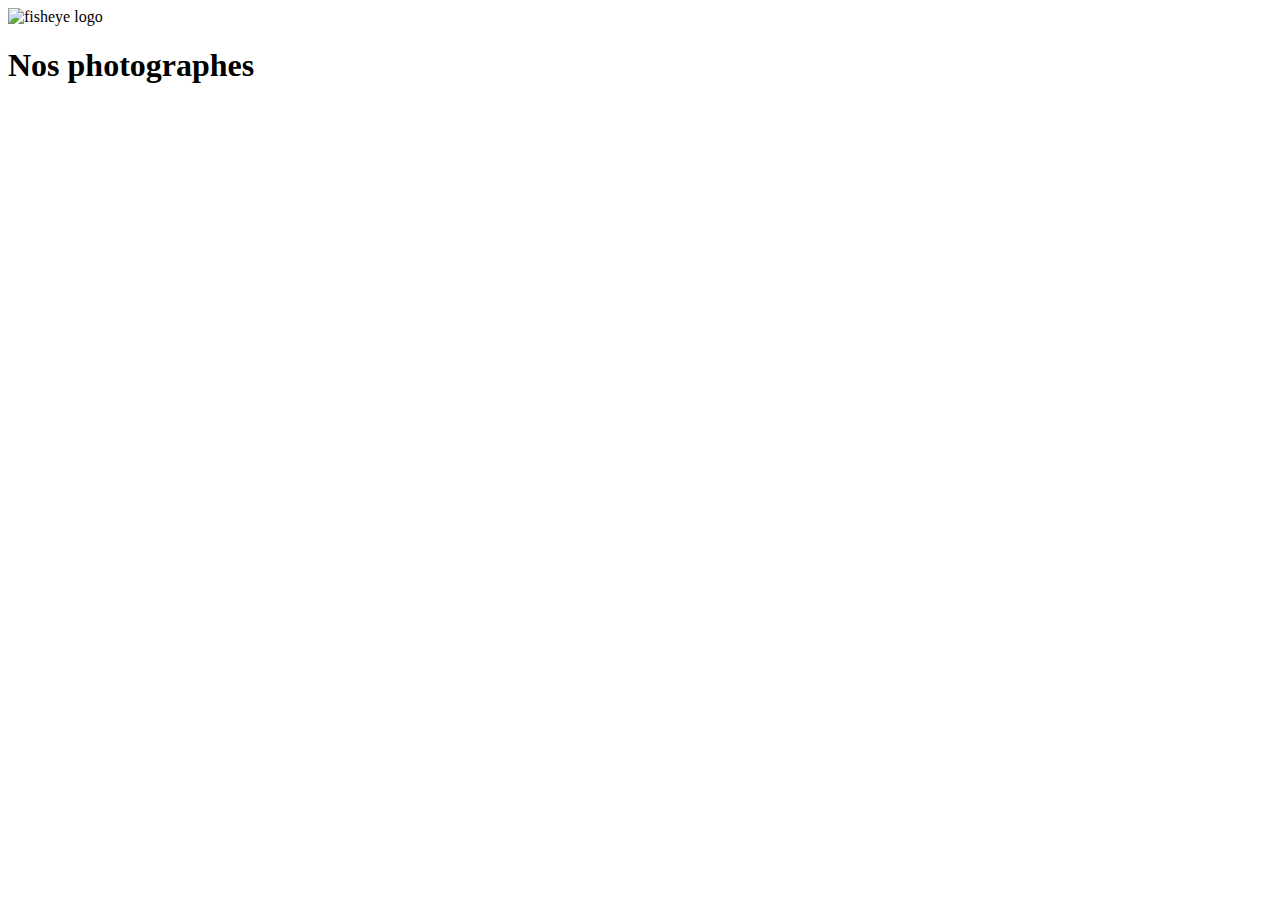
==== index.html @ 0e9477c3 "last modifications" ====
<!DOCTYPE html>
<html lang="fr">
  <head>
    <link href="css/style.css" rel="stylesheet" type="text/css" />
    <meta charset="utf-8">
    <link rel="icon" type="image/png" href="assets/favicon.png">
    <link href="https://fonts.googleapis.com/css?family=DM+Sans&display=swap" rel="stylesheet">
    <title>Fisheye</title>
  </head>
  <body>
    <header>
        <img src="assets/images/logo.png" class="logo" alt="fisheye logo"/>
        <h1>Nos photographes</h1>
    </header>
    <main id="main">
        <div class="photographer_section"></div>
    </main>
    <script src="scripts/templates/photographer.js"></script>
    <script src="scripts/pages/index.js"></script>
  </body>
</html>
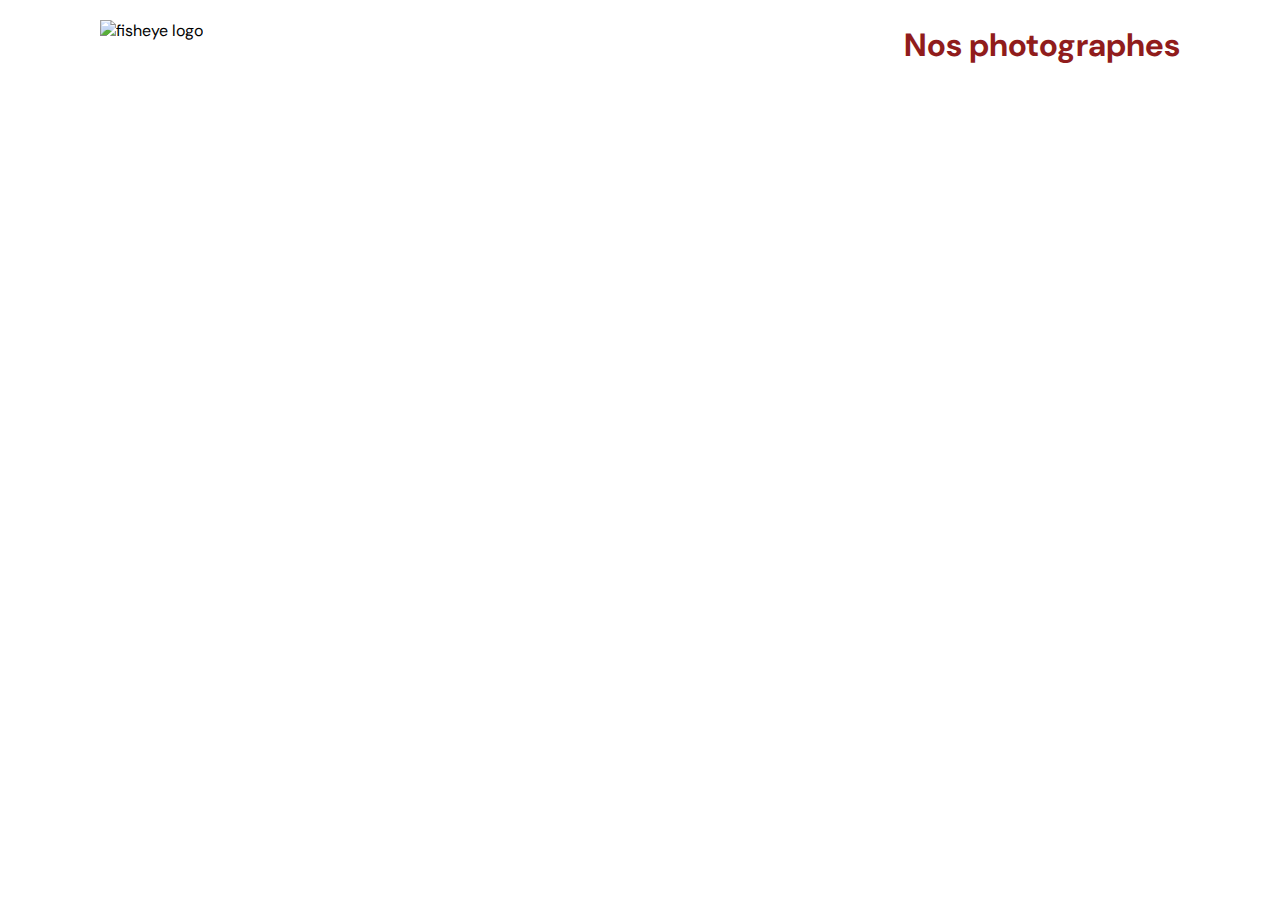
==== commit b58a2f75: "Base" ====
--- a/index.html
+++ b/index.html
@@ -1,5 +1,5 @@
 <!DOCTYPE html>
-<html lang="fr">
+<html lang="fr" xml:lang="fr">
   <head>
     <link href="css/style.css" rel="stylesheet" type="text/css" />
     <meta charset="utf-8">
--- a/css/style.css
+++ b/css/style.css
@@ -0,0 +1,280 @@
+@import url("photographer.css");
+
+body {
+    font-family: "DM Sans", sans-serif;
+    margin: 0;
+}
+
+
+header {
+    display: flex;
+    flex-direction: row;
+    justify-content: space-between;
+    align-items: center;
+    height: 90px;
+}
+
+h1 {
+    color: #901C1C;
+    margin-right: 100px;
+}
+
+.logo {
+    height: 50px;
+    margin-left: 100px;
+}
+
+.photographer_section {
+    display: grid;
+    grid-template-columns: 1fr 1fr 1fr;
+    gap: 70px;
+    margin-top: 100px;
+    margin-bottom: 120px;
+}
+
+.photographer_section article {
+    justify-self: center;
+    display: flex;
+    justify-content: center;
+    align-items: center;
+    flex-direction: column;
+}
+
+.photographer_section article h2 {
+    color: #D3573C;
+    font-size: 36px;
+    font-weight: 400;
+}
+
+.container-img {
+    height: 200px;
+    width: 200px;
+    overflow: hidden;
+    border-radius: 50%;
+}
+
+.photographer-img {
+    width:200px;
+    height: 200px;
+    border-radius: 50%;
+    transform: scale(1.25);
+}
+
+.name-style {
+    margin:0;
+    margin-top: 15px;
+}
+
+.city-style {
+    margin: 0;
+    color: #901C1C;
+    font-size: 13px;
+    font-weight: 400;
+    font-style: normal;
+}
+
+.tagline-style {
+    margin: 0;
+}
+
+.price-style {
+    margin: 0;
+    color: #757575;
+}
+
+#media-section {
+    display: flex;
+    flex-direction: row;
+    flex-wrap: wrap;
+    justify-content: center;
+    width: 100%;
+    margin-bottom: 200px
+}
+
+.media-size {
+    width: 100%;
+    height: 100%;
+    object-fit: cover;
+    border-radius: 5px;
+}
+
+.media-style {
+    margin: 70px 50px 70px 50px
+}
+
+.portrait-size {
+    width: 200px;
+    height: 200px;
+    border-radius: 50%;
+    float: right;
+
+}
+
+.photograph-header {
+    display: flex;
+    flex-direction:row;
+    justify-content: space-between;
+    align-items: center;
+    border-radius: 5px;
+}
+
+.imagePh-style {
+    width: 300px;
+    padding-right: 50px;
+    border-radius: 50%;
+}
+
+.infos-style {
+    width: 300px;
+    padding-left: 50px;
+}
+
+.infos-style h2 {
+    color: #D3573C;
+    font-family: DM Sans;
+    font-size: 64px;
+    font-style: normal;
+    font-weight: 400;
+    line-height: normal;
+    margin: 0;
+}
+
+.infos-style p:nth-child(2) {
+    margin: 0;
+    color: #901C1C;
+    font-family: DM Sans;
+    font-size: 24px;
+    font-style: normal;
+    font-weight: 400;
+    line-height: normal;
+
+}
+.infos-style p:nth-child(3) {
+    color: #525252;
+    font-family: DM Sans;
+    font-size: 18px;
+    font-style: normal;
+    font-weight: 400;
+    line-height: normal;
+}
+
+
+/* Modale */
+
+#contactMe {
+    text-align: left;
+    margin-bottom: 20px;
+}
+
+#message {
+    height: 170px;
+}
+
+.title-like {
+    display: flex;
+    flex-direction: row;
+    justify-content: space-between;
+    align-items: center;
+}
+
+.title-like h3 {
+    color: #901C1C;
+    font-family: DM Sans;
+    font-size: 24px;
+    font-style: normal;
+    font-weight: 400;
+    line-height: normal;
+}
+
+.title-like p {
+    color: #901C1C;
+text-align: right;
+font-family: DM Sans;
+font-size: 24px;
+font-style: normal;
+font-weight: 500;
+line-height: normal;
+}
+
+/* encart */
+
+.sticky-encart {
+    position: fixed;  
+    height: 90px;
+    width: 380px;
+    bottom: 0px; 
+    right: 20px; 
+    background-color: orange;
+    border-radius: 5px; 
+    background: #DB8876;
+    color: #000;
+    text-align: center;
+    font-family: DM Sans;
+    font-size: 24px;
+    font-style: normal;
+    font-weight: 500;
+    line-height: normal;
+}
+
+/* Lightbox */
+
+.lightbox {
+    display: none;
+    position: fixed;
+    z-index: 1000;
+    padding-top: 100px;
+    left: 0;
+    top: 0;
+    width: 100%;
+    height: 100%;
+    overflow: auto;
+    background-color: rgba(0,0,0,0.9);
+}
+
+.lightbox-content {
+    margin: auto;
+    display: block;
+    width: 80%;
+    max-width: 700px;
+}
+
+.lightbox-close {
+    position: absolute;
+    top: 15px;
+    right: 35px;
+    color: #f1f1f1;
+    font-size: 40px;
+    font-weight: bold;
+    transition: 0.3s;
+}
+
+.lightbox-close:hover,
+.lightbox-close:focus {
+    color: #bbb;
+    text-decoration: none;
+    cursor: pointer;
+}
+
+.prev, .next {
+    cursor: pointer;
+    position: absolute;
+    top: 50%;
+    width: auto;
+    margin-top: -50px;
+    padding: 16px;
+    color: white;
+    font-weight: bold;
+    font-size: 20px;
+    transition: 0.6s ease;
+    border-radius: 0 3px 3px 0;
+    user-select: none;
+}
+
+.next {
+    right: 0;
+    border-radius: 3px 0 0 3px;
+}
+
+.prev:hover, .next:hover {
+    background-color: rgba(0, 0, 0, 0.8);
+}
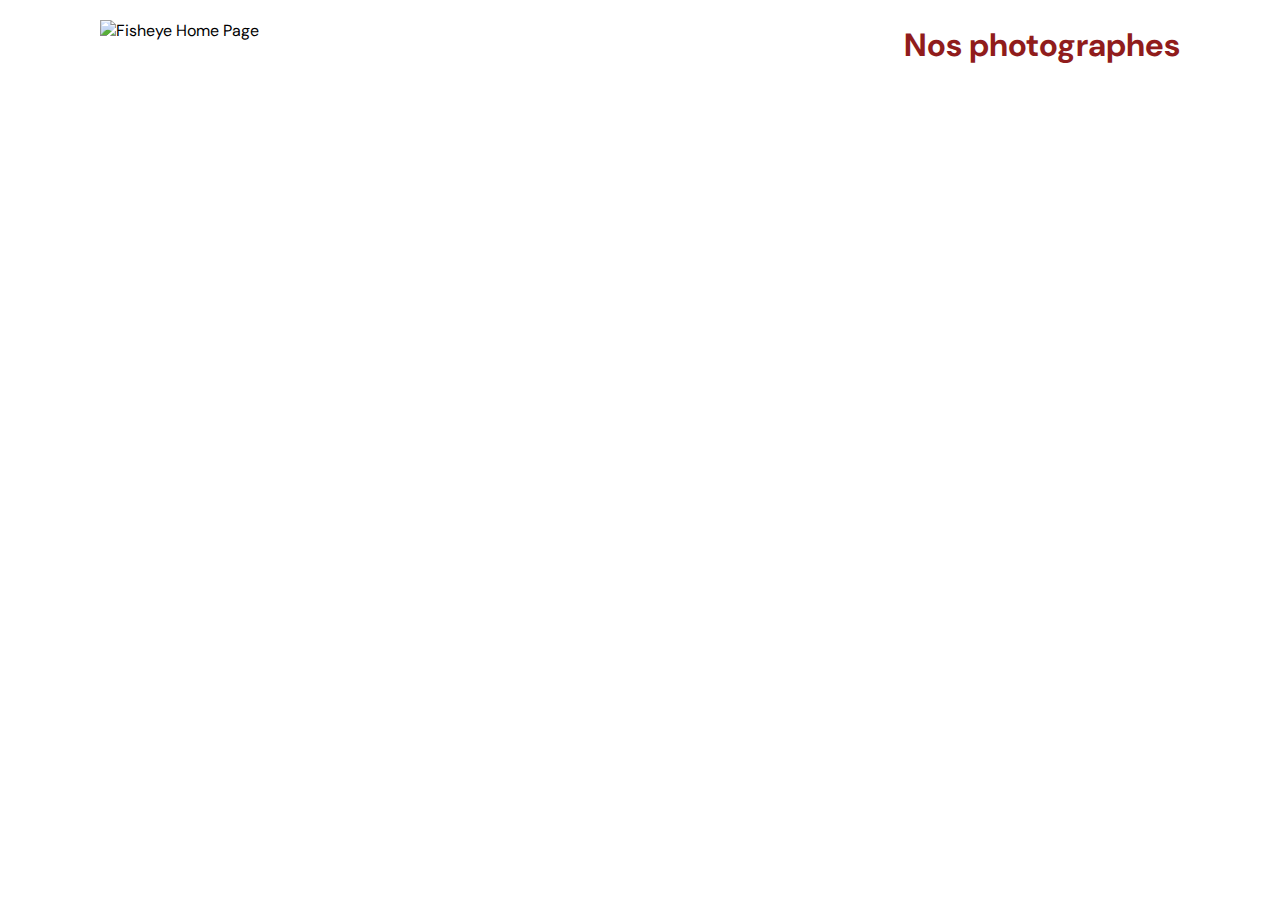
==== commit 1a657eef: "Accessibilité et nouveau dropdown" ====
--- a/index.html
+++ b/index.html
@@ -9,7 +9,7 @@
   </head>
   <body>
     <header>
-        <img src="assets/images/logo.png" class="logo" alt="fisheye logo"/>
+        <img src="assets/images/logo.png" class="logo" alt="Fisheye Home Page"/>
         <h1>Nos photographes</h1>
     </header>
     <main id="main">
--- a/css/style.css
+++ b/css/style.css
@@ -60,6 +60,13 @@
     transform: scale(1.25);
 }
 
+.link-image {
+    text-decoration: none;
+    display: flex;
+    flex-direction: column;
+    align-items: center;
+}
+
 .name-style {
     margin:0;
     margin-top: 15px;
@@ -188,18 +195,23 @@
 
 .title-like p {
     color: #901C1C;
-text-align: right;
-font-family: DM Sans;
-font-size: 24px;
-font-style: normal;
-font-weight: 500;
-line-height: normal;
+    text-align: right;
+    font-family: DM Sans;
+    font-size: 24px;
+    font-style: normal;
+    font-weight: 500;
+    line-height: normal;
+    margin-right: 5px;
 }
 
 /* encart */
 
 .sticky-encart {
     position: fixed;  
+    display: flex;
+    flex-direction: row-reverse;
+    align-items: center;
+    justify-content: space-between;
     height: 90px;
     width: 380px;
     bottom: 0px; 
@@ -216,6 +228,16 @@
     line-height: normal;
 }
 
+#likes-heart {
+    display: flex;
+    flex-direction: row-reverse;
+    align-items: center;
+}
+
+#likes-and-icon {
+    display: flex;
+    align-items: center;
+}
 /* Lightbox */
 
 .lightbox {
@@ -228,46 +250,49 @@
     width: 100%;
     height: 100%;
     overflow: auto;
-    background-color: rgba(0,0,0,0.9);
+    background-color: white;
 }
 
 .lightbox-content {
     margin: auto;
     display: block;
-    width: 80%;
-    max-width: 700px;
-}
-
-.lightbox-close {
+    width: 1050px;
+    height: 900px;
+    object-fit: cover;
+}
+
+.close-lightbox {
     position: absolute;
+    font-size: 72px;
     top: 15px;
     right: 35px;
-    color: #f1f1f1;
-    font-size: 40px;
+    color: #901C1C;
     font-weight: bold;
     transition: 0.3s;
 }
 
-.lightbox-close:hover,
-.lightbox-close:focus {
+.close-lightbox:hover,
+.close-lightbox:focus {
     color: #bbb;
     text-decoration: none;
     cursor: pointer;
 }
 
-.prev, .next {
+.prev,
+.next {
     cursor: pointer;
     position: absolute;
     top: 50%;
     width: auto;
+    height: 96px;
+    padding: 16px;
     margin-top: -50px;
-    padding: 16px;
-    color: white;
+    color: #901C1C;
     font-weight: bold;
-    font-size: 20px;
     transition: 0.6s ease;
     border-radius: 0 3px 3px 0;
     user-select: none;
+    font-size: 96px;
 }
 
 .next {
@@ -275,6 +300,109 @@
     border-radius: 3px 0 0 3px;
 }
 
-.prev:hover, .next:hover {
+.prev:hover,
+.next:hover {
     background-color: rgba(0, 0, 0, 0.8);
 }
+
+
+
+#trier-and-button {
+    display: flex;
+    align-items: center;
+    justify-content:space-around;
+}
+
+#trier-p {
+    color: #000;
+font-family: DM Sans;
+font-size: 18px;
+font-style: normal;
+font-weight: 700;
+line-height: normal;
+}
+
+/* Buttons */
+
+
+.dropbtn {
+    background-color: transparent;
+    color: white;
+    border: none;
+    width: 170px;
+    height: 69px;
+    font-family: DM Sans;
+    font-size: 18px;
+    font-style: normal;
+    font-weight: 700;
+    line-height: normal;
+}
+
+.link-drop {
+    background-color: transparent;
+    color: white;
+    border: none;
+    width: 170px;
+    font-family: DM Sans;
+    font-size: 18px;
+    font-style: normal;
+    font-weight: 700;
+    line-height: normal;
+    text-decoration: none;
+    align-items: center;
+}
+
+/* Ajouter une ligne avant le premier lien */
+.link-drop:first-child::before {
+    content: "";
+    display: block;
+    height: 1px;
+    background: white; /* ou toute autre couleur que vous préférez */
+    width: 90%;
+    margin-top: 10px; /* ajustez selon vos préférences */
+}
+
+/* Ajouter une ligne après le premier lien */
+.link-drop:first-child::after {
+    content: "";
+    display: block;
+    height: 1px;
+    background: white; /* ou toute autre couleur que vous préférez */
+    width: 90%;
+    margin-bottom: 10px; /* ajustez selon vos préférences */
+}
+
+
+.dropdown-top {
+    background-color: #901C1C;
+    border-radius: 5px 5px 5px 5px;
+    width: 170px;
+}
+
+.dropdown {
+    background-color: #901C1C;
+    border-radius: 5px 5px 5px 5px;
+    align-items: center;
+    width: 170px;
+}
+
+.dropdown-content {
+    display: none; /* Par défaut, le contenu du dropdown est caché */
+    flex-direction: column;
+    text-align: center;
+    justify-content: space-around;
+    height: 140px;
+}
+
+.dropdown-content.open {
+    display: flex; /* Affiche le contenu du dropdown lorsqu'il est ouvert */
+    align-items: center;
+}
+
+
+
+/* Heart */
+
+#heart {
+    color: #901C1C;
+}
